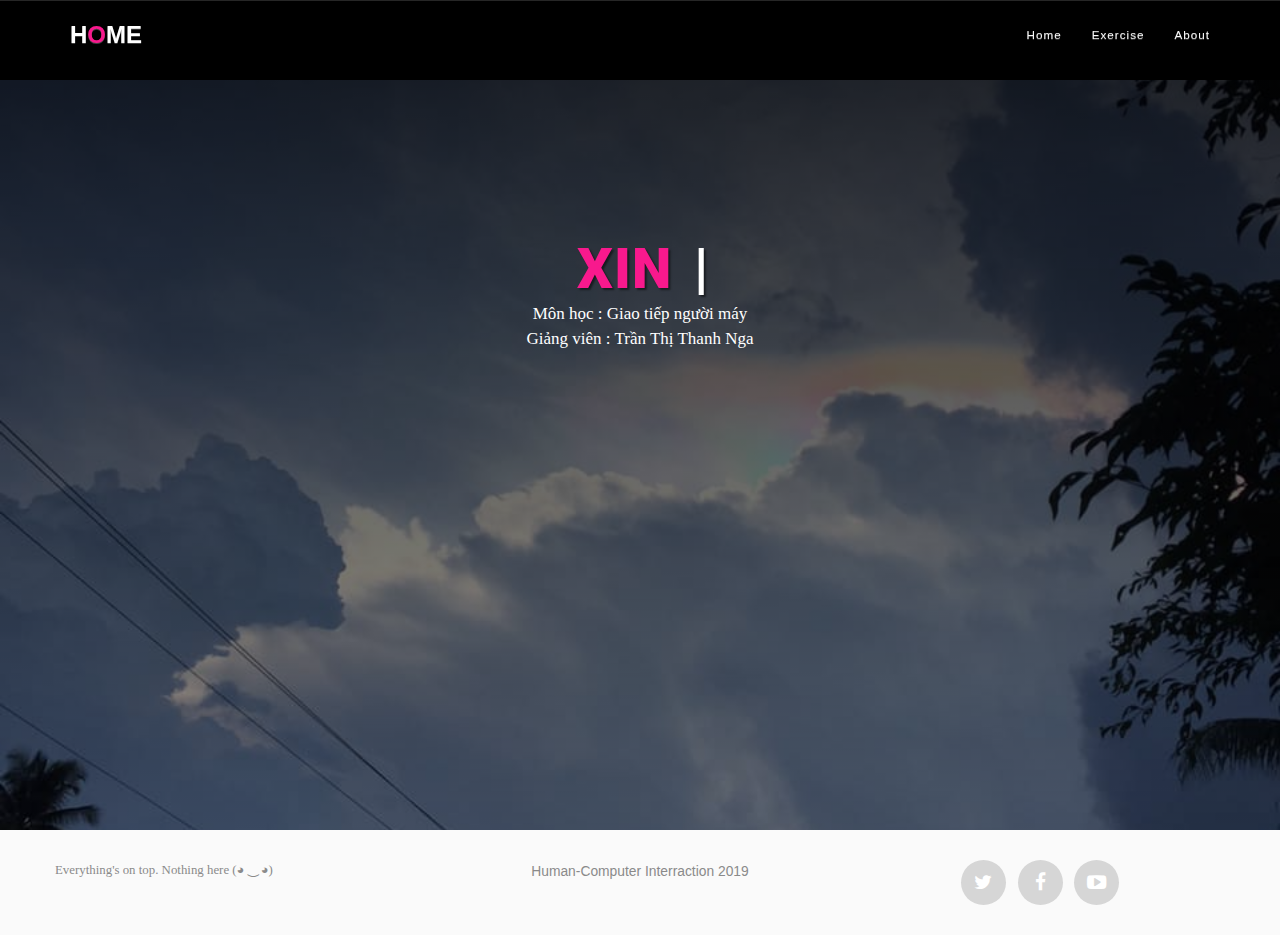
==== index.html @ 42ee3068 "Add files via upload" ====
<!DOCTYPE html>
<html>
<head>
	<meta charset="utf-8">
	<meta name="viewport" content="width=devidev-width, initial-scale=1.0, maximum-scale=1.0, user-scalable=no">
	<meta http-equiv="X-UA-Compatible" content="IE=edge">
	<title>Trang chủ</title>
	<link rel="stylesheet" type="text/css" href="library/font-awesome-4.3.0/css/font-awesome.min.css">
	<link rel="shortcut icon" type="image/x-icon" href="images/icon.png">
	<link rel="stylesheet" type="text/css" href="css/animate.css">
	<link rel="stylesheet" type="text/css" href="css/owl.carousel.css">
    <link rel="stylesheet" type="text/css" href="css/owl.theme.css">
	<link rel="stylesheet" type="text/css" href="css/magnific-popup.css">
	<link rel="stylesheet" type="text/css" href="library/bootstrap/css/bootstrap-theme.min.css">
	<link rel="stylesheet" type="text/css" href="library/bootstrap/css/bootstrap.css">
	<link rel="stylesheet" type="text/css" href="css/style.css">
    <link rel="stylesheet" type="text/css" href="css/responsive.css">
	<link rel="stylesheet" type="text/css" href="css/color/rose.css">
</head>
<body >
</div>
<div class="wrapper">
    <nav  class=" nim-menu navbar navbar-default navbar-fixed-top">
      <div class="container">
        <div class="navbar-header">
            <a class="navbar-brand" href="index.html">H<span class="themecolor">O</span>ME</a>
        </div>
        <div class="collapse navbar-collapse" id="bs-example-navbar-collapse-1">
          <ul class="nav navbar-nav navbar-right">
            <li><a href="index.html" class="page-scroll">Home</a></li>
            <li><a href="exercise.html" class="page-scroll">Exercise</a></li>
            <li><a href="about.html" class="page-scroll">About</a></li>
          </ul>
        </div>
      </div>
    </nav>
   <section class="main-heading" id="home">
       <div class="overlay">
           <div class="container">
               <div class="row">
                   <div class="main-heading-content col-md-12 col-sm-12 text-center">
        <h1 class="main-heading-title"><span class="main-element themecolor" data-elements="Xin Chào !,Hello !,Salut !,Hallo !,Hola !,Konichiwa !,Ciao !"></span></h1>
        <p class="main-heading-text" style="width: 100% ; font-size: 17px">Môn học : Giao tiếp người máy<br/>Giảng viên : Trần Thị Thanh Nga</p>
        <div class="btn-bar">
        </div>
      </div>
               </div>
           </div>
       </div>  
   </section>
<footer class="site-footer section-spacing text-center " id="eight">
  <div class="container">
    <div class="row">
      <div class="col-md-4">
        <p class="footer-links"><a href="index.html">Everything's on top. Nothing here (◕ ‿ ◕)</a></p>
      </div>
      <div class="col-md-4"> <small>Human-Computer Interraction 2019</small></div>
      <div class="col-md-4"> 
        <ul class="social">
          <li><a href="https://www.facebook.com/profile.php?id=100021892298104" target="_blank"><i class="fa fa-twitter "></i></a></li>
          <li><a href="https://www.facebook.com/profile.php?id=100021892298104" target="_blank"><i class="fa fa-facebook"></i></a></li>
          <li><a href="https://www.facebook.com/profile.php?id=100021892298104" target="_blank"><i class="fa fa-youtube-play"></i></a></li>
        </ul>
      </div>
    </div>
  </div>
</footer>
</div>
	<script src="library/modernizr.custom.97074.js"></script>
	<script src="library/jquery-1.11.3.min.js"></script>
        <script src="library/bootstrap/js/bootstrap.js"></script>
	<script type="text/javascript" src="js/jquery.easing.1.3.js"></script>	
        <script src="library/vegas/vegas.min.js"></script>
	<script src="js/plugins.js"></script>
         <script src="js/typed.js"></script>
         <script src="js/fappear.js"></script>
       <script src="js/jquery.countTo.js"></script>
        <script src="js/owl.carousel.js"></script>
         <script src="js/jquery.magnific-popup.min.js" type="text/javascript"></script>
        <script type="text/javascript" src="js/SmoothScroll.js"></script>
	<script src="js/common.js"></script>
</body>
</html>
---- css/style.css ----
@import url('http://fonts.googleapis.com/css?family=Roboto:400,900italic,900,700italic,700,500italic,500,400italic,300italic,300,100italic,100');
@import url('http://fonts.googleapis.com/css?family=Open+Sans:300italic,400italic,600italic,700italic,800italic,400,300,600,700,800');

*{
	padding: 0;
	margin: 0; 
	vertical-align: baseline; 
}

html
{
    -webkit-font-smoothing:antialiased;
}

body,div,dl,dt,dd,ul,ol,li,h1,h2,h3,h4,h5,h6,pre,form,fieldset,p,blockquote,hr,th,td {
	margin:0; 
	padding:0;
}

body {
	color: #fff;
	font: normal 16px "Roboto", "Helvetica Neue", Helvetica, Arial, sans-serif;
	font-weight: 300;
	background-color: #000;
	overflow-x: hidden;
	line-height: 1.5;
        font-family: 'Lato', sans-serif;
	text-rendering: optimizeLegibility !important;
	-webkit-font-smoothing: antialiased !important;
}
h1 strong{
	font-weight: 900;
}
h2{
	;
	line-height: 20px;
	margin:  0;
}
h3{
font-size: 1.2em;
font-weight: 900;
}

h5{
	
	font-weight: 700;
	line-height: 20px;
}
p{
font-family: 'Open Sans', sans-serif;
font-size:0.93em;
}


a{ 
  text-decoration: none !important;
  transition:all 0.3s linear;
  -webkit-transition:all 0.3s linear;
  -moz-transition:all 0.3s linear;
  -ms-transition:all 0.3s linear;
   -o-transition:all 0.3s linear;
  
}
ul
{
    list-style: none;
    margin:0;
    padding:0;
}
.text-capitalize
{
    text-transform: uppercase;
}

p.intro{
	font-size:0.9em;
	margin: 14px 0;
	line-height: 24px;
	font-family: 'Open Sans', sans-serif;
}
.relative
{
    position:relative;
}
.wrapper
{
    width:100%;
    height:100%;
    position:relative;
    
}

.rightText
{
text-align:justify;
}
.leftText
{
  text-align:left;
}
.RightText
{
   text-align:right;
}
.top10
{
    margin-top:1.2em;
}
.top20
{
  margin-top:1.3em;
}
.top30
{
  margin-top:2em;
}
.top40
{
    margin-top:2.2em;
}

.margin-top {
	margin-top: 30px;
}
.margin-bottom {
	margin-bottom: 30px;
}

.a-slog {
	font-size:0.93em;
	max-width: 450px;
	margin:0 auto;
        padding-top:10px;
}

.gap
{
    width:100%;
    height:2em;
}
.title {
	font-weight: 700;
	letter-spacing: 0.02em;
	text-transform: uppercase;
	font-family: 'Roboto Slab', serif;
	margin-bottom: 20px;
}
.scroll-block {
  height: 100%;
  overflow-x: hidden;
  overflow-y: auto;
  -webkit-overflow-scrolling: touch;
}
h1, h2, h3, h4, h5, h6,
.h1, .h2, .h3, .h4, .h5, .h6{
	font-family: 'Roboto', sans-serif;
	margin: 0;
}

.btn {
    font-size: 14px;
    font-family: 'Source Sans Pro', sans-serif;
    text-transform: uppercase;
    border-radius: 0;
}
.btn:focus,.btn:active {
    outline: none;
    color: #ffffff;
}
.btn-custom{
	border-radius: 3px;
	padding: 0.8em 1.8em;
	color: #fff;
	font-weight: 700;
	-webkit-transition: all .5s ease-out;
	-moz-transition: all .5s ease-out;
	transition: all .5s ease-out;
	text-transform: uppercase;
}
.btn-custom:hover,.btn-custom:focus{
    color: #fff;
}
.btn-custom-outline {
	border-radius: 3px;
	padding: 0.8em 1.8em;
	color: #fff;
	font-weight: 700;
	-webkit-transition: all .5s ease-out;
	transition: all .5s ease-out;
	text-transform: uppercase;
	background-color: transparent;
	border-color: #ffffff;
}
.btn-custom-outline:hover,.btn-custom-outline:focus{
	color: #ffffff;
	background-color: rgba(255,255,255,.5);
}
.btn-bar a{
	margin-right: 10px;
}
div.preloader {
    position: fixed;
    left: 0;
    top: 0;
    z-index: 9999;
    width: 100%;
    height: 100%;
    overflow: visible;
    background-color: #f7f7f7;
}
@-webkit-keyframes loader {
    0%, 10%, 100% {
        width: 80px;
        height: 80px;
    }
    65% {
        width: 150px;
        height: 150px;
    }
}
@keyframes loader {
    0%, 10%, 100% {
        width: 80px;
        height: 80px;
    }
    65% {
        width: 150px;
        height: 150px;
    }
}
.loader {
    position: absolute;
    top: 50%;
    left: 50%;
    width: 80px;
    height: 80px;
    -webkit-transform: translate(-50%, -50%) rotate(45deg) translate3d(0, 0, 0);
    transform: translate(-50%, -50%) rotate(45deg) translate3d(0, 0, 0);
    -webkit-animation: loader 1.2s infinite ease-in-out;
    animation: loader 1.2s infinite ease-in-out;
    border-radius:50%;
    -webkit-border-radius:50%;
    -moz-border-radius:50%;
}

.loader span {
    position: absolute;
    display: block;
    width: 40px;
    height: 40px;
    left:50%;
    margin-left:-20px;
    top:50%;
    margin-top:20px;
    border-radius:50%;
    -webkit-animation: loaderBlock 1.2s infinite ease-in-out both;
    animation: loaderBlock 1.2s infinite ease-in-out both;
    background:#000;
}

.loader span:nth-child(1) {
    top: 0;
    left: 0;
}

.loader span:nth-child(2) {
    top: 0;
    right: 0;
    -webkit-animation: loaderBlockInverse 1.2s infinite ease-in-out both;
    animation: loaderBlockInverse 1.2s infinite ease-in-out both;
}

.loader span:nth-child(3) {
    bottom: 0;
    left: 0;
    -webkit-animation: loaderBlockInverse 1.2s infinite ease-in-out both;
    animation: loaderBlockInverse 1.2s infinite ease-in-out both;
}

.loader span:nth-child(4) {
    bottom: 0;
    right: 0;
}
.nim-menu{
	padding: 10px;
	transition: all 0.8s;
        background:#000;
        border-bottom:none;
        transition:all 0.4s ease-in;
        -webkit-transition:all 0.4s ease-in;
        -moz-transition:all 0.4s ease-in;
        -ms-transition:all 0.4s ease-in;
         
}
.nim-menu a.navbar-brand {
text-transform: uppercase;
font-size: 1.5em;
font-weight: 900;
color:#fff;
}



.nim-menu.navbar-default .navbar-nav > li > a {
	
	color: #fafafa;
	letter-spacing: 1px;
        font-size:.73em;
       //text-shadow:1px 0px rgba(0,0,0,0.5);
}

.navbar-default .navbar-nav > .active > a, 
.navbar-default .navbar-nav > .active > a:hover, 
.navbar-default .navbar-nav > .active > a:focus {
	
	background-color: transparent;
	font-weight: 700;
        
}

.navbar-toggle {
	border-radius:20%;
        transition:all 1s;
        
	}
.navbar-default .navbar-toggle:hover, 
.navbar-default .navbar-toggle:focus {
	box-shadow:2px 2px 3px 3px rgba(0,0,0,0.4);
        -webkit-box-shadow:2px 2px 3px 3px rgba(0,0,0,0.4);
        -moz-box-shadow:2px 2px 3px 3px rgba(0,0,0,0.4);
        -ms-box-shadow:2px 2px 3px 3px rgba(0,0,0,0.4);
	}
.navbar-default .navbar-toggle:hover>.icon-bar {
	background-color: #FFF;
	}
.main-heading
{
   background: url(../images/main.jpg) center center no-repeat;
	background-size:cover;
	background-attachment: fixed;
	color: #cfcfcf;
        margin-top:80px;
}
.overlay{
	background: -moz-linear-gradient(top,  rgba(0,0,0,0.8) 0%, rgba(0,0,0,0.73) 17%, rgba(0,0,0,0.66) 35%, rgba(0,0,0,0.55) 62%, rgba(0,0,0,0.4) 100%); /* FF3.6+ */
	background: -webkit-gradient(linear, left top, left bottom, color-stop(0%,rgba(0,0,0,0.8)), color-stop(17%,rgba(0,0,0,0.73)), color-stop(35%,rgba(0,0,0,0.66)), color-stop(62%,rgba(0,0,0,0.55)), color-stop(100%,rgba(0,0,0,0.4))); /* Chrome,Safari4+ */
	background: -webkit-linear-gradient(top,  rgba(0,0,0,0.8) 0%,rgba(0,0,0,0.73) 17%,rgba(0,0,0,0.66) 35%,rgba(0,0,0,0.55) 62%,rgba(0,0,0,0.4) 100%); /* Chrome10+,Safari5.1+ */
	background: -o-linear-gradient(top,  rgba(0,0,0,0.8) 0%,rgba(0,0,0,0.73) 17%,rgba(0,0,0,0.66) 35%,rgba(0,0,0,0.55) 62%,rgba(0,0,0,0.4) 100%); /* Opera 11.10+ */
	background: -ms-linear-gradient(top,  rgba(0,0,0,0.8) 0%,rgba(0,0,0,0.73) 17%,rgba(0,0,0,0.66) 35%,rgba(0,0,0,0.55) 62%,rgba(0,0,0,0.4) 100%); /* IE10+ */
	background: linear-gradient(to bottom,  rgba(0,0,0,0.8) 0%,rgba(0,0,0,0.73) 17%,rgba(0,0,0,0.66) 35%,rgba(0,0,0,0.55) 62%,rgba(0,0,0,0.4) 100%); /* W3C */
	filter: progid:DXImageTransform.Microsoft.gradient( startColorstr='#cc000000', endColorstr='#66000000',GradientType=0 ); /* IE6-9 */
	//background-attachment: fixed;
        height:auto;
        height:100%;
        position:relative;
}

.overlay > .container
{
    padding:170px 0px;    
}

.main-heading >.overlay
{
    height: 750px;
}
p.lead
{
   position:relative;
   top:5px;
   color:#e3e3e3;
   font-size:0.93em;
   
}

.main-heading-content {
	-webkit-transform: translateY(-50%);
	-ms-transform: translateY(-50%);
	transform: translateY(-50%);
	position: absolute;
	top: 30%;
	left: 0;
	right: 0;
}

.main-heading-title {
	font-weight: 900;
	color: #ffffff;
	text-transform: uppercase;
	font-size:3.5em;
	text-shadow: rgba(0,0,0,0.498039) 2px 2px 2px;
	letter-spacing: 0.02em;
	
}
.main-heading-title span {
	margin-left: 6px;
}
.main-heading-text {
	font-size: 16px;
	color: #ffffff;
	margin-bottom: 20px;
}
.main-cursor {
	opacity: 1;
	-webkit-animation: blink .6s infinite;
	-moz-animation: blink .6s infinite;
	-ms-animation: blink .6s infinite;
	-o-animation: blink .6s infinite;
	animation: blink .6s infinite;
}
.aboutus>.container
{
    padding:60px 0px;
  
}
 .about-box {
	overflow: hidden;
	clear: both;
	margin-bottom: 30px;
}
.about-box i {
	font-size: 36px;
}
.about-box .about-line {
	border-left: 1px solid #eee;
	border-right: 1px solid #eee;
}
.about-box h4
{
    padding-top:10px;
}
.about-box p{
	font-size:0.93em;
        padding-top:10px;
}
.recent-works>.container
{
    padding:70px 0;
}
.container #contain {
    width: 100%;
    height: auto;
    background: white;
}
.container #contain .tab {
    overflow: hidden;
    background: #0d0d0d;
}

.container #contain .tab button {
    background-color: white;
    float: left;
    border: none;
    outline: none;
    cursor: pointer;
    padding: 14px 16px;
    transition: 0.6s;
    font-size: 17px;
    color: black;
    font-weight: bold;
}

.container #contain .tab button:hover {
    background-color: #f8198d;
    color: black;
}

.container #contain .tab button.active {
    background-color: #f8198d;
    color: black;
}

.container #contain .tabcontent {
    display: none;
    padding: 6px 12px;
    border: 2px solid #626262;
    border-top: none;
    border-radius: 5px;
    height: 1100px;
    background: #fafafa;

}
.container #contain .tabcontent h2 , h4  , p {
    float: left;
    font-family: 'Roboto Slab', serif;
    color: #000000;
}
.container #contain .tabcontent p {
    font-size: 14px;
}
.work-desc{
    width: 100%;
    padding: 10px 20px;
    border-top: none;
    -webkit-border-bottom-right-radius: 5px;
	-webkit-border-bottom-left-radius: 5px;
	-moz-border-radius-bottomright: 5px;
	-moz-border-radius-bottomleft: 5px;
	border-bottom-right-radius: 5px;
	border-bottom-left-radius: 5px;
    position: relative;
}
.work-desc h3{
    margin: 0;
    padding: 0;
    font-size: 0.93em;
    font-weight: 700;
    text-transform: capitalize;
    font-family: 'Roboto Slab', serif;
    margin-bottom: 5px;
    
}

.work-desc h3 a
{
    color:#fff;
}
.work-desc span {
	margin-top: 10px;
        font-size:0.82em;
}
.our-team>.container
{
    padding:70px 0px;
}

.our-team h4  {
    font-family: 'Roboto Slab', serif;
   }

.our-team h4,.our-team h5
{
    padding-top:15px;
}
.our-team p{
	font-size:0.83em;
        padding-top:15px;
}
.list-inline a
{
    color:#000;
}
.subheading h4 {
	color: #ffffff;
	font-style: italic;
	font-family: 'Roboto Slab', serif;
}
.intermediate-container .heading h2 {
	font-size: 40px;
	line-height: 47px;
	text-transform: uppercase;
	margin-top: 30px;
	color: #ffffff;
	margin-bottom: 20px;
	font-weight: 700;
}
.services >.container
{
    padding:60px;
}
.nim-service i.fa {
	float: left;
	font-size:1.6em;
	width: 70px;
        height:70px;
        background:#000;
        border-radius:50%;
        color:#fff; 
        text-align: center;
        padding-top:25px;
        transition:all 200ms ease-in;
        -webkit-transition:all 200ms ease-in;
        -moz-transition:all 200ms ease-in;
        -ms-transition:all 200ms ease-in;
}
.nim-service .nim-service-detail {
	margin-left:90px;
}
.nim-service .nim-service-detail h4 {
font-family: 'Roboto Slab', serif;
}
.nim-service .nim-service-detail p {
	color: #9aa7af;
        margin-top:10px;
        font-size:0.83em;
        color:#202020;
}
.nim-service:hover>i.fa
{
    background:#fff;
    color:#000;
    box-shadow:2px 3px 5px 8px rgba(0,0,0,0.3);
    -webkit-box-shadow:2px 3px 5px 2px rgba(0,0,0,0.3);
    -moz-box-shadow:2px 3px 5px 2px rgba(0,0,0,0.3);
    -ms-box-shadow:2px 3px 5px 2px rgba(0,0,0,0.3);
}
.site-footer
{
    background:#fafafa;
    font-size:0.93em;
}
.site-footer >.container
{
    padding:30px 0px;
}

.site-footer small
{ 
    display: inline-block;
}

.footer-links,.site-footer small
{ 
    margin: 0 0 .75em;
}
.site-footer small,.footer-links a
{
  color: #8A8A8A;
  font-weight: 300;
  font-size:0.93em;
}
.footer-links a:hover
{ 
    color: #fa5454;
}

.footer-links a:first-child 
{
    padding-right: .4em;
}

.social li {
  display: inline-block;
  padding-right: .5em;
  text-align: center;
}

.social li:last-child { padding-right: 0; }

.social li a {
  display: block;
  width: 45px;
  height: 45px;
  line-height: 45px;
  color: #fff;
  border-radius: 50%;
  position: relative;
  transition: all .8s ease;
  font-size: 1.3em;
  background: #D6D6D6;
}

.social li a:hover {

  background:#000;
}
@-webkit-keyframes blink {
    0% { opacity: 1; }
    50% { opacity: 1; }
    50.01% { opacity: 0; }
    100% { opacity: 0; }
}
@-moz-keyframes blink {
    0% { opacity: 1; }
    50% { opacity: 1; }
    50.01% { opacity: 0; }
    100% { opacity: 0; }
}
@-ms-keyframes blink {
    0% { opacity: 1; }
    50% { opacity: 1; }
    50.01% { opacity: 0; }
    100% { opacity: 0; }
}
@-o-keyframes blink {
    0% { opacity: 1; }
    50% { opacity: 1; }
    50.01% { opacity: 0; }
    100% { opacity: 0; }
}
@keyframes blink {
    0% { opacity: 1; }
    50% { opacity: 1; }
    50.01% { opacity: 0; }
    100% { opacity: 0; }
}
---- css/responsive.css ----
/*
++++++++++++++++++++++++++++++++++++++++++++++++++++++
[ RESPONSIVE STYLESHEET ]
AUTHOR : VIJAYAN PP
PROJECT : Nim
VERSION : 1.1
++++++++++++++++++++++++++++++++++++++++++++++++++++++
*/


/*......................................................
	DESKTOP LAYOUT
........................................................*/
@media only screen and (max-width: 900px){
    .ramsh-menu ul li:last-child::after{
        display:none;
    }
    
}


/*......................................................
	MOBILE LAYOUT
........................................................*/
---- css/color/rose.css ----
/*
++++++++++++++++++++++++++++++++++++++++++++++++++++++
AUTHOR : Vijayan PP
PROJECT :Nim
VERSION : 1.1
++++++++++++++++++++++++++++++++++++++++++++++++++++++
*/

.themecolor
{
    color:#f8198d;/*Defines the theme color*/
}

.theme_background_color,#downloadbt:hover
{
    background-color:#f8198d; /*Defines the theme bakcground color*/
}

.borderColor
{
    border-color:#000;/*Defines the color of the border*/
}
.nim-menu.navbar-default .navbar-nav > li > a:hover
 {
color:#f8198d;
}
.social li a:hover
{
    color:#f8198d;
}
.sub-footer
{
    border-top-color:#f8198d;
}

.work-desc
{
    background:#f8198d;
}
.work-desc h3
{
    color:#fff;
}


.black
{
    color:#000;
}

.white
{
    color:#fff;
}
.black-background
{
    background-color:#000;
}

.white-background
{
    background-color:#fff;
}

.grey
{
    color:#676565;
}
.grey_background_color
{
    background-color:#676565;
}

.sectionTitle hr
{
  border-color:#f8198d; 
}

.sectionTitle .line{
    border-color:#fff;
}

.sectionTitle .line hr
{
    border-color:#dbdbdb;
}

ol.type li a:hover{ color:#f8198d;}

.ramsh-menu.navbar-default .navbar-nav > li > a:hover,a.fa.fa-angle-down:hover,.navbar-default .navbar-nav > .active > a,.navbar-default .navbar-nav > .active > a:hover, 
.navbar-default .navbar-nav > .active > a:focus
{
    color:#f8198d;
}

.navbar-toggle
{
 
 color:#f8198d;
}

.owl-theme .owl-controls .owl-page.active span, 
.owl-theme .owl-controls.clickable .owl-page:hover span,#contactbtn:hover {
	
	background:#f8198d;
}
.owl-theme .owl-controls .owl-page.active span{
	background:#f8198d;
}
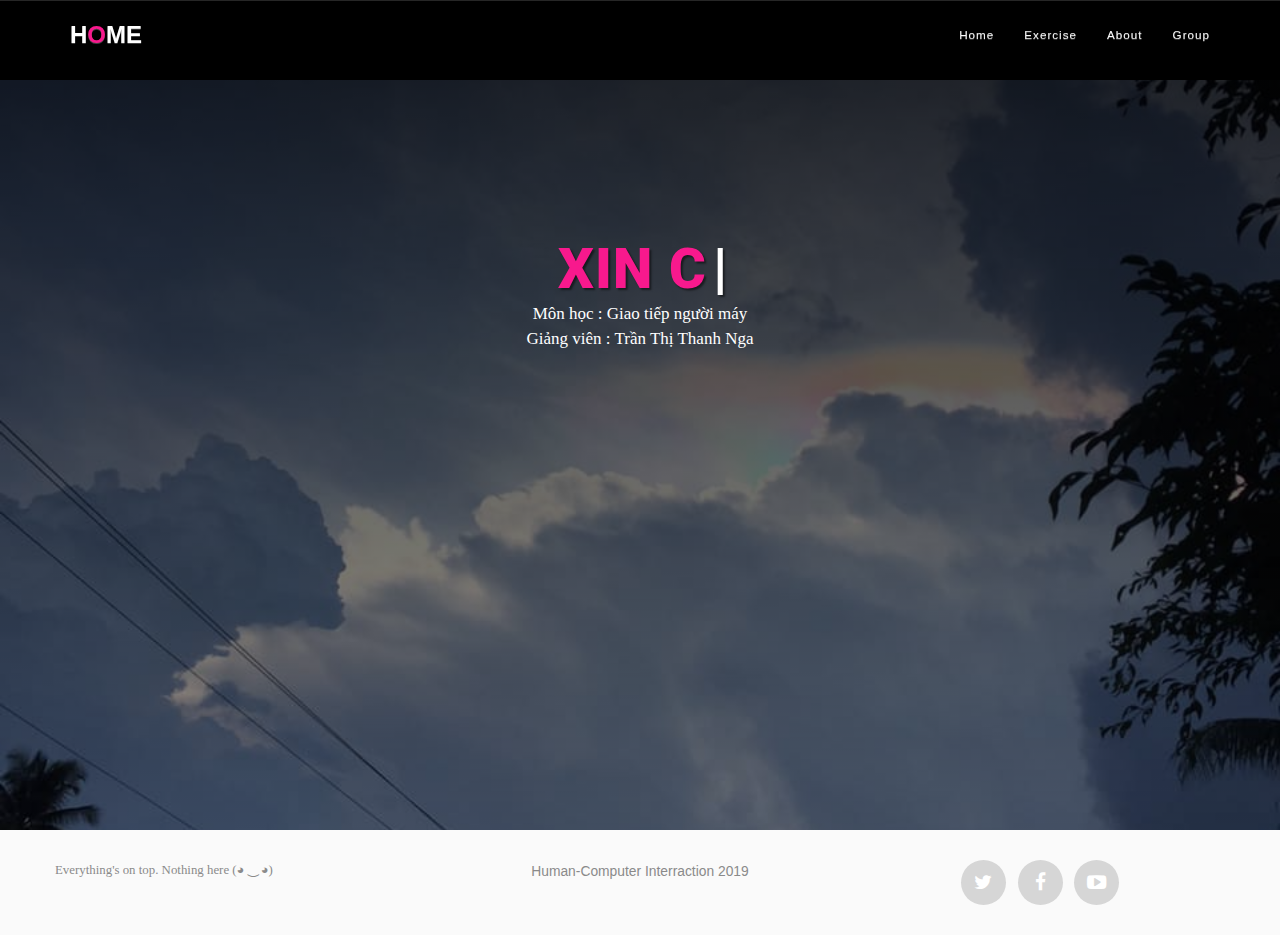
==== commit 535a0765: "Add files via upload" ====
--- a/index.html
+++ b/index.html
@@ -30,6 +30,7 @@
             <li><a href="index.html" class="page-scroll">Home</a></li>
             <li><a href="exercise.html" class="page-scroll">Exercise</a></li>
             <li><a href="about.html" class="page-scroll">About</a></li>
+              <li><a href="https://hci2019group05.github.io/" class="page-scroll">Group</a></li>
           </ul>
         </div>
       </div>
